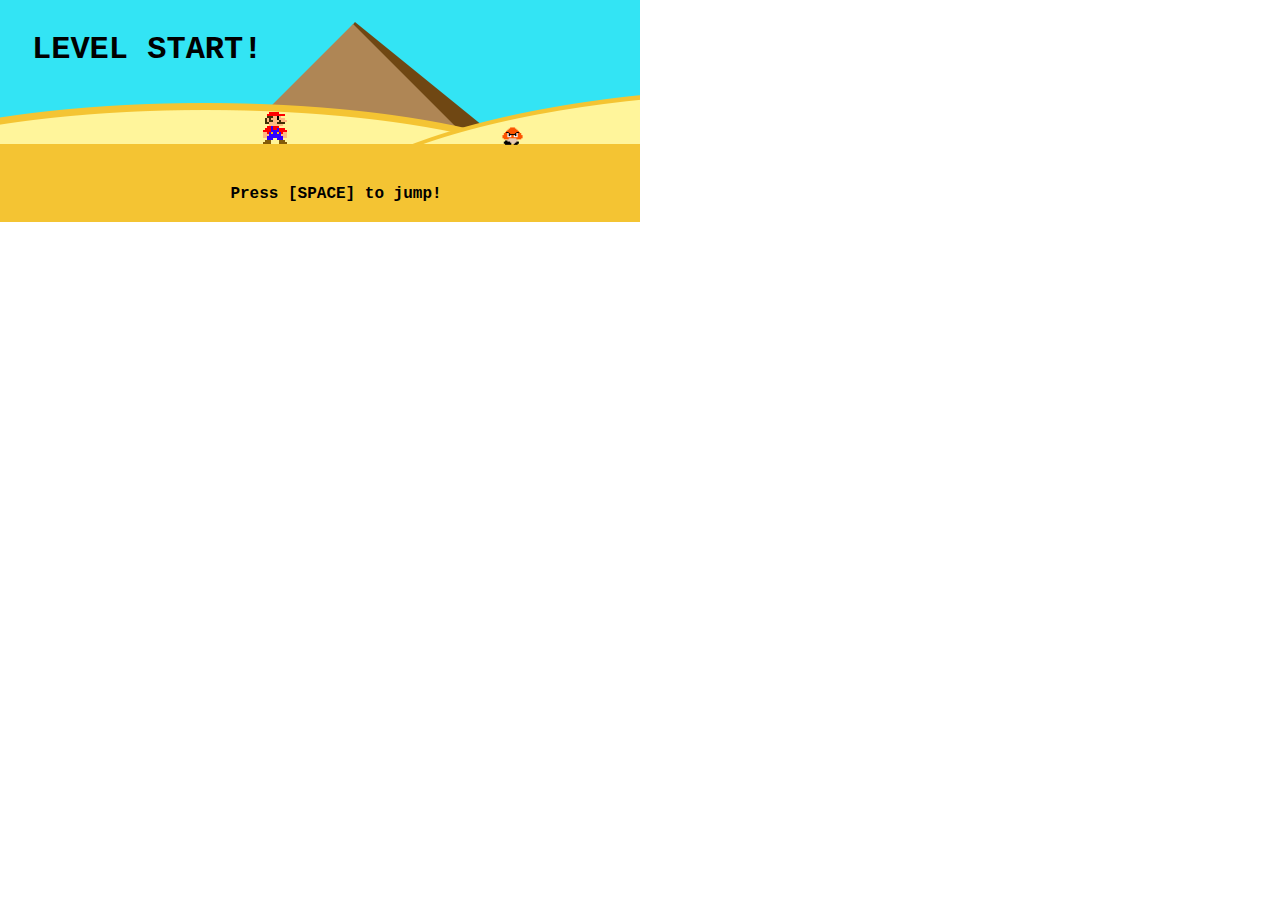
==== index.html @ e40377b9 "initial commit" ====
<!DOCTYPE html>
<html lang="en">
<head>
    <meta charset="UTF-8">
    <title>Jump and Run</title>
</head>

<style>
    .gario {
        position:absolute;
        top:103px;
        left:250px;

    }
    .hero {
        height:50px;
        width:50px;

    }

    .jump {
        position:absolute;
        height:50px;
        width:50px;
        left:0px;
        top:0px;
        visibility:hidden;

    }
    .walk1 {
        position:absolute;
        height:50px;
        width:50px;
        left:0px;
        top:0px;
        opacity:0;

    }
    .walk2 {
        position:absolute;
        height:50px;
        width:50px;
        left:0px;
        top:0px;
        opacity:0;

    }

    .enemy1 {

        position: absolute;
        top: 120px;
    }

    .enemy2 {

        position: absolute;
        top: 120px;
    }

    .enemy3 {

        position: absolute;
        top: 120px;
    }

    .foe {
        height:25px;
        width:25px;

    }

    .finish {
        position:absolute;
        background-color: #eee;
        background-image: linear-gradient( black 10%, transparent 10%, transparent 20%, black 20%,
        black 30%,transparent 30%,transparent 40%, black 40%,
        black 50%, transparent 50%,transparent 60%, black 60%,
        black 70%,transparent 70%,transparent 80%, black 80%,
        black 90%, transparent 90%);
        top:144.5px;
        height:85px;
        width:10px;

    }
    .mountains {
        position:absolute;
        top:-35px;
        left:-200px;
        height:200px;
        width:2700px;


    }
    .mountains2 {
        position:absolute;
        top:-55px;
        left:0px;
        height:250px;
        width:2700px;


    }
    .mountains3 {
        position:absolute;
        top:-59px;
        left:-1000px;
        height:285px;
        width:5000px;


    }

    .bg {
        position:absolute;
    }
    .bg2 {
        position:absolute;
    }
    .bg3 {
        position:absolute;
    }

    .bg4 {
        position:absolute;
    }


    h1 {
        font-family: "Courier New";
        position:absolute;
    }

    .instructions {
        font-family: "Courier New";
        position:absolute;
        top:185px;
        left:18%;
        font-weight:bold;
    }
    .restarthint {
        font-family: "Courier New";
        position:absolute;
        top:65px;
        left:44%;
        font-weight:bold;
        visibility:hidden;
    }

    p {
        font-family: "Courier New";
        position:absolute;

    }

    .end {
        visibility:visible;
        position:absolute;
        left:5%;
        top:10px;
        width:500px;
    }

    #click {
        position:absolute;
        height:222px;
        width:50%;
        overflow:hidden;
    }
    body {
        margin:0px;
    }

    .restart{
        position:absolute;
        top:10px;
        left:45%;
        height:50px;
        width:50px;
        display:none;

    }

    .pause{
        position:absolute;
        top:10px;
        left:40%;
        height:50px;
        width:50px;
        display:none;

    }

    .resume{
        position:absolute;
        top:10px;
        left:40%;
        height:50px;
        width:50px;
        display:none;

    }
</style>
<body>

<div id = "click">



<div class="bg2">

    <img  class="mountains2" src="images/bg2.jpg">
</div>



<div class="bg" id="grey">

    <img  class="mountains"  src="images/bg1.png">

</div>

<div class="bg4" id="ball">

    <img  class="mountains" src="images/bg4.png" >

</div>



<div class="bg3" id="field">

    <img  class="mountains3" src="images/bg3.png">
    <div class="finish" style="left:1990px;">



    </div>
    <div class="enemy1" style="left:500px;">
        <img class="foe" src="images/goomba.png">
    </div>


    <div class="enemy2" style="left:1500px;">
        <img class="foe" src="images/goomba.png">
    </div>

    <div class="enemy3" style="left:1700px;">
        <img class="foe" src="images/goomba.png">
    </div>


    <div class="gario" >
        <img class="hero" src="images/mario.png">
        <img class="jump" src="images/mario_jump.png">
        <img class="walk1" src="images/mario_walk1.png">
        <img class="walk2" src="images/mario_walk2.png">
    </div>

</div>





<div class="end" >
    <h1></h1>
</div>




</div>

<a href="">
    <div class="restart">
        <img src="images/button_restart.png">
    </div>
</a>
<div class="pause">
    <img src="images/button_pause.png">

</div>

<div class="resume">
    <img src="images/button_resume.png">

</div>

<p>

</p>
<br>
<div class="instructions">
Press [SPACE] to jump!
</div>
<div class="restarthint">
Restart?
</div>
<p>

</p>

<script src="https://ajax.googleapis.com/ajax/libs/jquery/2.1.4/jquery.min.js"></script>
<script type="text/javascript" src="javascript4.js"></script>
</body>
</html>
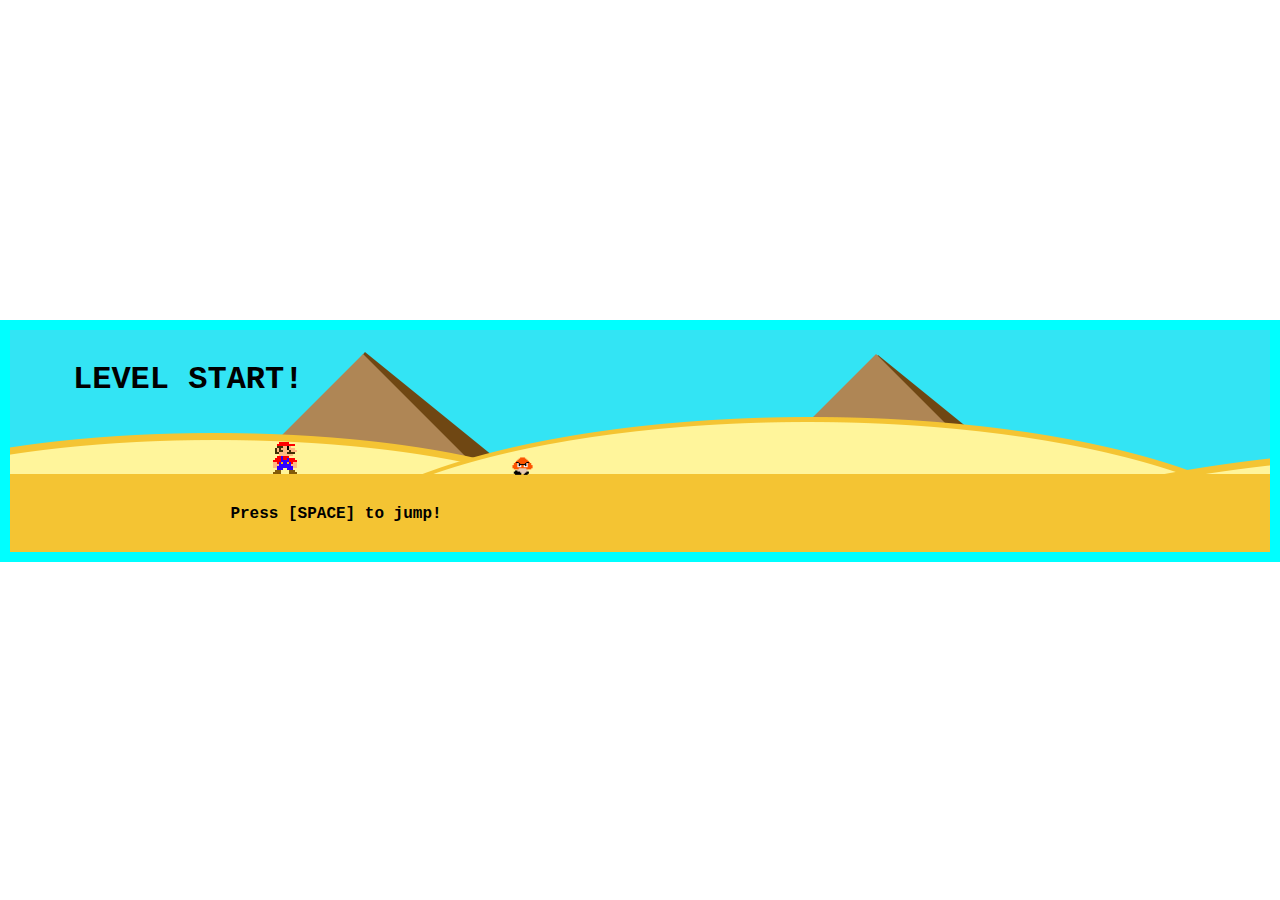
==== commit 8e1d2ad5: "an homepage anpassen, fullscreen" ====
--- a/index.html
+++ b/index.html
@@ -3,272 +3,56 @@
 <head>
     <meta charset="UTF-8">
     <title>Jump and Run</title>
+    <link rel="stylesheet" type="text/css" href="style/style.css">
 </head>
 
-<style>
-    .gario {
-        position:absolute;
-        top:103px;
-        left:250px;
-
-    }
-    .hero {
-        height:50px;
-        width:50px;
-
-    }
-
-    .jump {
-        position:absolute;
-        height:50px;
-        width:50px;
-        left:0px;
-        top:0px;
-        visibility:hidden;
-
-    }
-    .walk1 {
-        position:absolute;
-        height:50px;
-        width:50px;
-        left:0px;
-        top:0px;
-        opacity:0;
-
-    }
-    .walk2 {
-        position:absolute;
-        height:50px;
-        width:50px;
-        left:0px;
-        top:0px;
-        opacity:0;
-
-    }
-
-    .enemy1 {
-
-        position: absolute;
-        top: 120px;
-    }
-
-    .enemy2 {
-
-        position: absolute;
-        top: 120px;
-    }
-
-    .enemy3 {
-
-        position: absolute;
-        top: 120px;
-    }
-
-    .foe {
-        height:25px;
-        width:25px;
-
-    }
-
-    .finish {
-        position:absolute;
-        background-color: #eee;
-        background-image: linear-gradient( black 10%, transparent 10%, transparent 20%, black 20%,
-        black 30%,transparent 30%,transparent 40%, black 40%,
-        black 50%, transparent 50%,transparent 60%, black 60%,
-        black 70%,transparent 70%,transparent 80%, black 80%,
-        black 90%, transparent 90%);
-        top:144.5px;
-        height:85px;
-        width:10px;
-
-    }
-    .mountains {
-        position:absolute;
-        top:-35px;
-        left:-200px;
-        height:200px;
-        width:2700px;
-
-
-    }
-    .mountains2 {
-        position:absolute;
-        top:-55px;
-        left:0px;
-        height:250px;
-        width:2700px;
-
-
-    }
-    .mountains3 {
-        position:absolute;
-        top:-59px;
-        left:-1000px;
-        height:285px;
-        width:5000px;
-
-
-    }
-
-    .bg {
-        position:absolute;
-    }
-    .bg2 {
-        position:absolute;
-    }
-    .bg3 {
-        position:absolute;
-    }
-
-    .bg4 {
-        position:absolute;
-    }
-
-
-    h1 {
-        font-family: "Courier New";
-        position:absolute;
-    }
-
-    .instructions {
-        font-family: "Courier New";
-        position:absolute;
-        top:185px;
-        left:18%;
-        font-weight:bold;
-    }
-    .restarthint {
-        font-family: "Courier New";
-        position:absolute;
-        top:65px;
-        left:44%;
-        font-weight:bold;
-        visibility:hidden;
-    }
-
-    p {
-        font-family: "Courier New";
-        position:absolute;
-
-    }
-
-    .end {
-        visibility:visible;
-        position:absolute;
-        left:5%;
-        top:10px;
-        width:500px;
-    }
-
-    #click {
-        position:absolute;
-        height:222px;
-        width:50%;
-        overflow:hidden;
-    }
-    body {
-        margin:0px;
-    }
-
-    .restart{
-        position:absolute;
-        top:10px;
-        left:45%;
-        height:50px;
-        width:50px;
-        display:none;
-
-    }
-
-    .pause{
-        position:absolute;
-        top:10px;
-        left:40%;
-        height:50px;
-        width:50px;
-        display:none;
-
-    }
-
-    .resume{
-        position:absolute;
-        top:10px;
-        left:40%;
-        height:50px;
-        width:50px;
-        display:none;
-
-    }
-</style>
 <body>
+<div class="resize">
 
 <div id = "click">
 
+    <div class="bg2">
+      <img  class="mountains2" src="images/bg2.jpg">
+    </div>
+
+    <div class="bg" id="grey">
+        <img  class="mountains"  src="images/bg1.png">
+    </div>
+
+    <div class="bg4" id="ball">
+        <img  class="mountains" src="images/bg4.png" >
+    </div>
+
+    <div class="bg3" id="field">
+        <img  class="mountains3" src="images/bg3.png">
+
+        <div class="finish" style="left:1990px;">
+        </div>
+
+        <div class="enemy1" style="left:500px;">
+            <img class="foe" src="images/goomba.png">
+        </div>
+
+        <div class="enemy2" style="left:1500px;">
+            <img class="foe" src="images/goomba.png">
+        </div>
+
+        <div class="enemy3" style="left:1700px;">
+            <img class="foe" src="images/goomba.png">
+        </div>
 
 
-<div class="bg2">
-
-    <img  class="mountains2" src="images/bg2.jpg">
-</div>
-
-
-
-<div class="bg" id="grey">
-
-    <img  class="mountains"  src="images/bg1.png">
-
-</div>
-
-<div class="bg4" id="ball">
-
-    <img  class="mountains" src="images/bg4.png" >
-
-</div>
-
-
-
-<div class="bg3" id="field">
-
-    <img  class="mountains3" src="images/bg3.png">
-    <div class="finish" style="left:1990px;">
-
-
-
-    </div>
-    <div class="enemy1" style="left:500px;">
-        <img class="foe" src="images/goomba.png">
+        <div class="gario" >
+            <img class="hero" src="images/mario.png">
+            <img class="jump" src="images/mario_jump.png">
+            <img class="walk1" src="images/mario_walk1.png">
+            <img class="walk2" src="images/mario_walk2.png">
+        </div>
     </div>
 
-
-    <div class="enemy2" style="left:1500px;">
-        <img class="foe" src="images/goomba.png">
+    <div class="end" >
+        <h1></h1>
     </div>
-
-    <div class="enemy3" style="left:1700px;">
-        <img class="foe" src="images/goomba.png">
-    </div>
-
-
-    <div class="gario" >
-        <img class="hero" src="images/mario.png">
-        <img class="jump" src="images/mario_jump.png">
-        <img class="walk1" src="images/mario_walk1.png">
-        <img class="walk2" src="images/mario_walk2.png">
-    </div>
-
-</div>
-
-
-
-
-
-<div class="end" >
-    <h1></h1>
-</div>
-
-
-
 
 </div>
 
@@ -277,19 +61,18 @@
         <img src="images/button_restart.png">
     </div>
 </a>
+
 <div class="pause">
     <img src="images/button_pause.png">
-
 </div>
 
 <div class="resume">
     <img src="images/button_resume.png">
-
 </div>
 
 <p>
+</p>
 
-</p>
 <br>
 <div class="instructions">
 Press [SPACE] to jump!
@@ -297,11 +80,13 @@
 <div class="restarthint">
 Restart?
 </div>
+
 <p>
-
 </p>
-
+</div>
 <script src="https://ajax.googleapis.com/ajax/libs/jquery/2.1.4/jquery.min.js"></script>
-<script type="text/javascript" src="javascript4.js"></script>
+<script type="text/javascript" src="js/parallax.js"></script>
+<script type="text/javascript" src="js/game.js"></script>
+<script type="text/javascript" src="js/animation.js"></script>
 </body>
 </html>--- a/style/style.css
+++ b/style/style.css
@@ -0,0 +1,201 @@
+.gario {
+    position:absolute;
+    top:103px;
+    left:250px;
+
+}
+.hero {
+    height:50px;
+    width:50px;
+
+}
+
+.jump {
+    position:absolute;
+    height:50px;
+    width:50px;
+    left:0px;
+    top:0px;
+    visibility:hidden;
+
+}
+.walk1 {
+    position:absolute;
+    height:50px;
+    width:50px;
+    left:0px;
+    top:0px;
+    opacity:0;
+
+}
+.walk2 {
+    position:absolute;
+    height:50px;
+    width:50px;
+    left:0px;
+    top:0px;
+    opacity:0;
+
+}
+
+.enemy1 {
+
+    position: absolute;
+    top: 120px;
+}
+
+.enemy2 {
+
+    position: absolute;
+    top: 120px;
+}
+
+.enemy3 {
+
+    position: absolute;
+    top: 120px;
+}
+
+.foe {
+    height:25px;
+    width:25px;
+
+}
+
+.finish {
+    position:absolute;
+    background-color: #eee;
+    background-image: linear-gradient( black 10%, transparent 10%, transparent 20%, black 20%,
+    black 30%,transparent 30%,transparent 40%, black 40%,
+    black 50%, transparent 50%,transparent 60%, black 60%,
+    black 70%,transparent 70%,transparent 80%, black 80%,
+    black 90%, transparent 90%);
+    top:144.5px;
+    height:85px;
+    width:10px;
+
+}
+.mountains {
+    position:absolute;
+    top:-35px;
+    left:-200px;
+    height:200px;
+    width:2700px;
+
+
+}
+.mountains2 {
+    position:absolute;
+    top:-55px;
+    left:0px;
+    height:250px;
+    width:2700px;
+
+
+}
+.mountains3 {
+    position:absolute;
+    top:-59px;
+    left:-1000px;
+    height:285px;
+    width:5000px;
+
+
+}
+
+.bg {
+    position:absolute;
+}
+.bg2 {
+    position:absolute;
+}
+.bg3 {
+    position:absolute;
+}
+
+.bg4 {
+    position:absolute;
+}
+
+
+h1 {
+    font-family: "Courier New";
+    position:absolute;
+}
+
+.instructions {
+    font-family: "Courier New";
+    position:absolute;
+    margin-top:25%;
+    top:185px;
+    left:18%;
+    font-weight:bold;
+}
+.restarthint {
+    font-family: "Courier New";
+    position:absolute;
+    margin-top:25%;
+    top:65px;
+    right:calc(15% - 90px);
+    font-weight:bold;
+    visibility:hidden;
+}
+
+p {
+    font-family: "Courier New";
+    position:absolute;
+
+}
+
+.end {
+    visibility:visible;
+    position:absolute;
+    left:5%;
+    top:10px;
+    width:500px;
+}
+
+#click {
+    position:absolute;
+    border:10px solid cyan;
+    margin-top:25%;
+    height:222px;
+    width:calc(100% - 20px);
+    overflow:hidden;
+}
+body {
+    margin:0px;
+}
+
+.restart{
+    position:absolute;
+    margin-top:25%;
+    top:10px;
+    right:calc(15% - 70px);
+    height:50px;
+    width:50px;
+    display:none;
+
+}
+
+.pause{
+    position:absolute;
+    margin-top:25%;
+    top:10px;
+    right:15%;
+    height:50px;
+    width:50px;
+    display:none;
+
+}
+
+.resume{
+    position:absolute;
+    margin-top:25%;
+    top:10px;
+    right:15%;
+    height:50px;
+    width:50px;
+    display:none;
+
+}
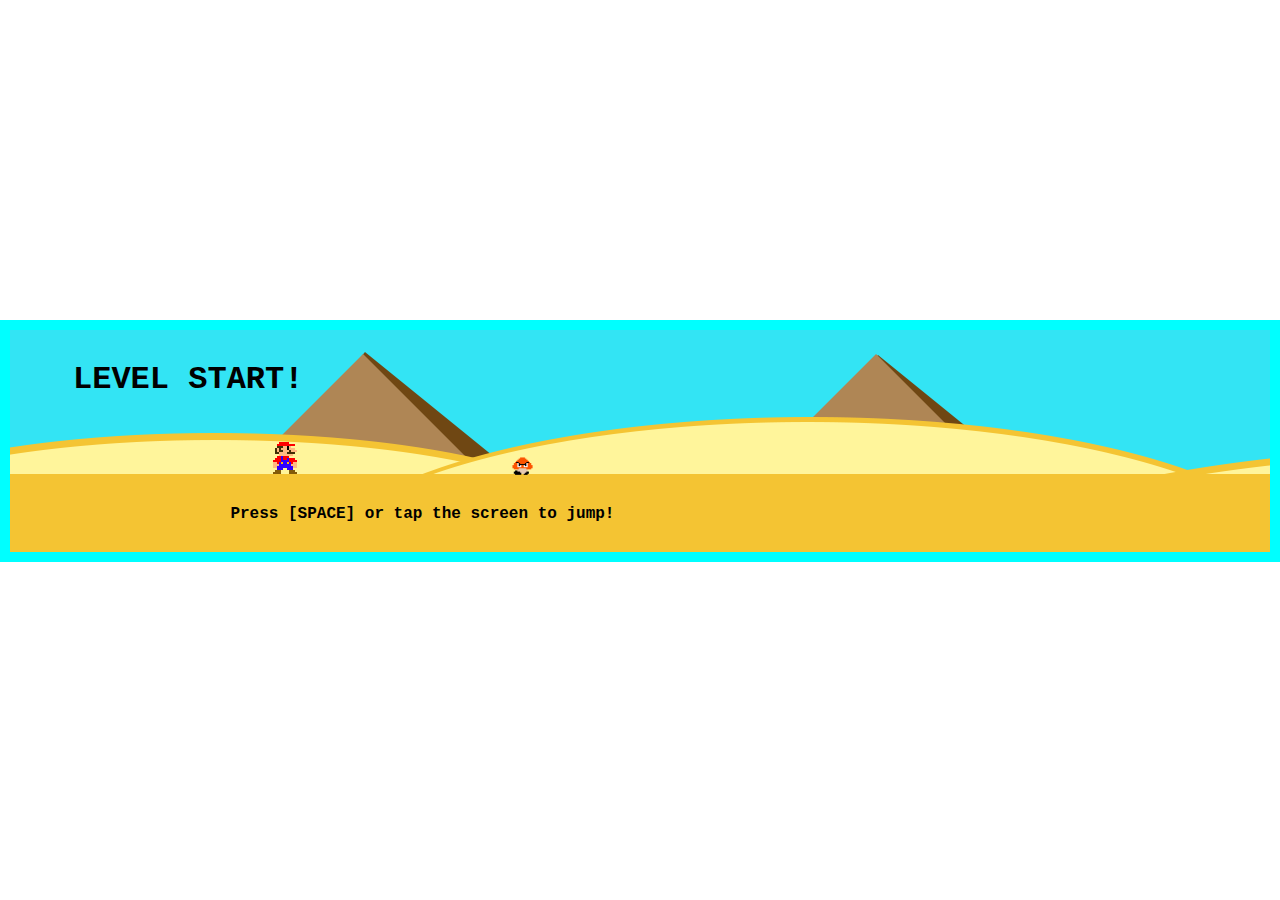
==== commit 4bb1da8d: "mobile size fix" ====
--- a/index.html
+++ b/index.html
@@ -7,7 +7,6 @@
 </head>
 
 <body>
-<div class="resize">
 
 <div id = "click">
 
@@ -15,11 +14,11 @@
       <img  class="mountains2" src="images/bg2.jpg">
     </div>
 
-    <div class="bg" id="grey">
+    <div class="bg" id="brownMountain">
         <img  class="mountains"  src="images/bg1.png">
     </div>
 
-    <div class="bg4" id="ball">
+    <div class="bg4" id="yellowMountain">
         <img  class="mountains" src="images/bg4.png" >
     </div>
 
@@ -75,7 +74,7 @@
 
 <br>
 <div class="instructions">
-Press [SPACE] to jump!
+Press [SPACE] or tap the screen to jump!
 </div>
 <div class="restarthint">
 Restart?
@@ -83,10 +82,11 @@
 
 <p>
 </p>
-</div>
+
 <script src="https://ajax.googleapis.com/ajax/libs/jquery/2.1.4/jquery.min.js"></script>
 <script type="text/javascript" src="js/parallax.js"></script>
 <script type="text/javascript" src="js/game.js"></script>
 <script type="text/javascript" src="js/animation.js"></script>
+<script type="text/javascript" src="js/mobile.js"></script>
 </body>
 </html>--- a/style/style.css
+++ b/style/style.css
@@ -121,6 +121,7 @@
 h1 {
     font-family: "Courier New";
     position:absolute;
+    transform-origin:10px;
 }
 
 .instructions {
@@ -130,11 +131,12 @@
     top:185px;
     left:18%;
     font-weight:bold;
+    transform-origin:100px;
 }
 .restarthint {
     font-family: "Courier New";
     position:absolute;
-    margin-top:25%;
+    margin-top:27%;
     top:65px;
     right:calc(15% - 90px);
     font-weight:bold;
@@ -169,7 +171,7 @@
 
 .restart{
     position:absolute;
-    margin-top:25%;
+    margin-top:27%;
     top:10px;
     right:calc(15% - 70px);
     height:50px;
@@ -180,7 +182,7 @@
 
 .pause{
     position:absolute;
-    margin-top:25%;
+    margin-top:27%;
     top:10px;
     right:15%;
     height:50px;
@@ -191,7 +193,7 @@
 
 .resume{
     position:absolute;
-    margin-top:25%;
+    margin-top:27%;
     top:10px;
     right:15%;
     height:50px;
